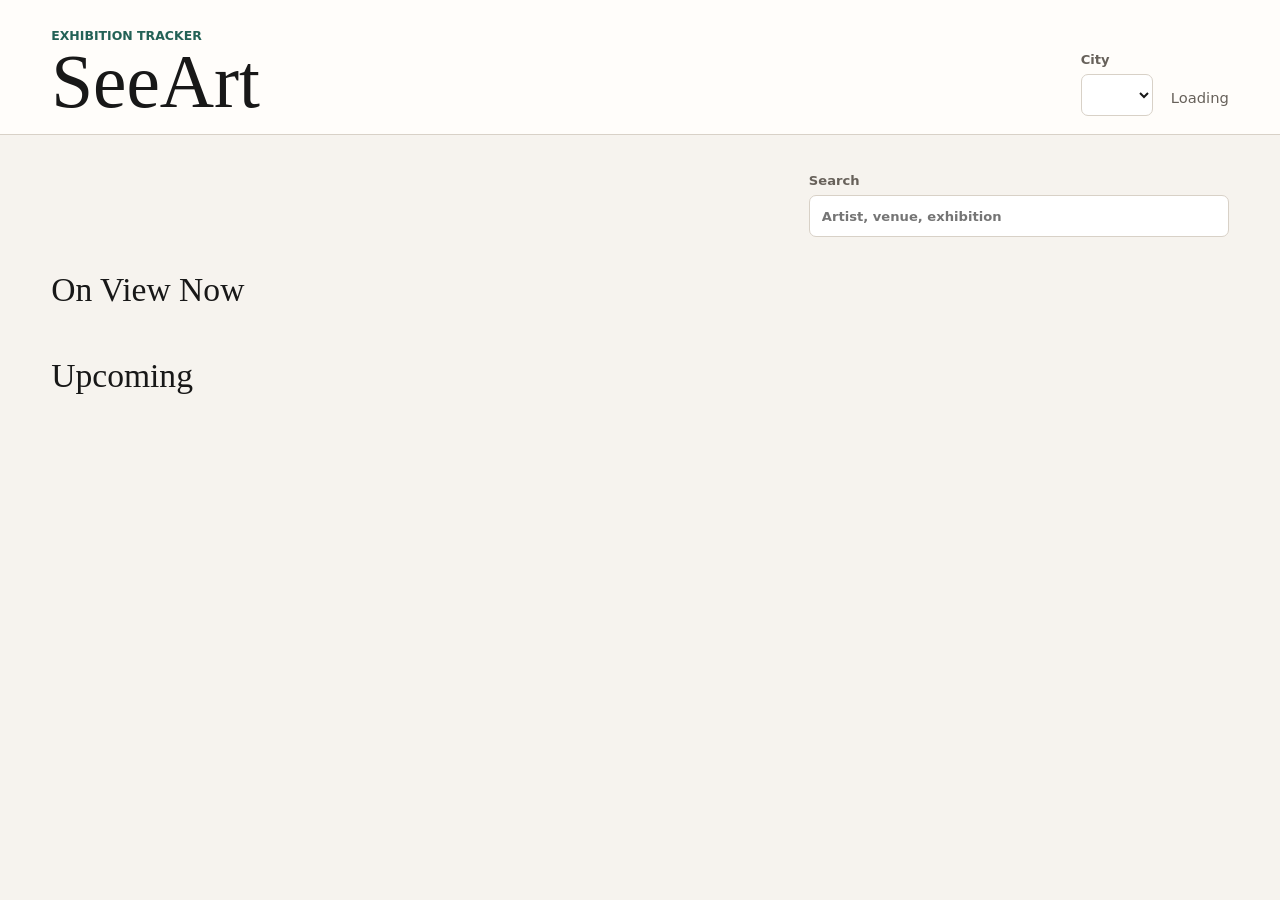
==== static/index.html @ 14c9ee87 "Initial SeeArt public release" ====
<!doctype html>
<html lang="en">
  <head>
    <meta charset="utf-8">
    <meta name="viewport" content="width=device-width, initial-scale=1">
    <title>SeeArt</title>
    <link rel="stylesheet" href="/static/styles.css">
  </head>
  <body>
    <header class="app-header">
      <div>
        <p class="eyebrow">Exhibition tracker</p>
        <h1>SeeArt</h1>
      </div>
      <div class="header-controls">
        <label class="select-label">
          <span id="cityLabel">City</span>
          <select id="citySelect"></select>
        </label>
        <p id="updatedAt" class="updated-at">Loading</p>
      </div>
    </header>

    <main>
      <nav id="tabs" class="tabs" aria-label="Venue groups"></nav>

      <section class="toolbar" aria-label="Filters">
        <label class="search-box">
          <span id="searchLabel">Search</span>
          <input id="searchInput" type="search" placeholder="Artist, venue, exhibition">
        </label>
      </section>

      <section class="section-band">
        <div class="section-heading">
          <h2 id="currentHeading">On View Now</h2>
          <p id="currentCount"></p>
        </div>
        <div id="currentGrid" class="card-grid"></div>
      </section>

      <section class="section-band">
        <div class="section-heading">
          <h2 id="upcomingHeading">Upcoming</h2>
          <p id="upcomingCount"></p>
        </div>
        <div id="upcomingGrid" class="card-grid"></div>
      </section>
    </main>

    <template id="cardTemplate">
      <article class="exhibition-card">
        <a class="image-link" target="_blank" rel="noreferrer">
          <div class="image-wrap">
            <img alt="">
            <div class="image-fallback"></div>
          </div>
        </a>
        <div class="card-body">
          <p class="venue"></p>
          <h3></h3>
          <p class="dates"></p>
          <p class="location"></p>
          <a class="source-link" target="_blank" rel="noreferrer">Source</a>
        </div>
      </article>
    </template>

    <script src="/static/app.js"></script>
  </body>
</html>
---- static/styles.css ----
:root {
  color-scheme: light;
  --bg: #f6f3ee;
  --ink: #181818;
  --muted: #67615a;
  --line: #d8d1c7;
  --paper: #fffdfa;
  --accent: #b5392d;
  --accent-dark: #7d241d;
  --green: #236256;
  --shadow: 0 18px 38px rgba(35, 29, 24, 0.1);
}

* {
  box-sizing: border-box;
}

[hidden] {
  display: none !important;
}

body {
  margin: 0;
  min-width: 320px;
  background: var(--bg);
  color: var(--ink);
  font-family: Inter, ui-sans-serif, system-ui, -apple-system, BlinkMacSystemFont, "Segoe UI", sans-serif;
}

a {
  color: inherit;
}

.app-header {
  display: flex;
  align-items: end;
  justify-content: space-between;
  gap: 24px;
  padding: 28px clamp(18px, 4vw, 56px) 18px;
  border-bottom: 1px solid var(--line);
  background: var(--paper);
}

.eyebrow {
  margin: 0 0 4px;
  color: var(--green);
  font-size: 0.78rem;
  font-weight: 700;
  text-transform: uppercase;
}

h1,
h2,
h3,
p {
  margin-top: 0;
}

h1 {
  margin-bottom: 0;
  font-size: clamp(2rem, 7vw, 4.7rem);
  line-height: 0.92;
  font-family: Georgia, "Times New Roman", serif;
  font-weight: 500;
}

.header-controls {
  display: flex;
  align-items: end;
  gap: 18px;
  flex-wrap: wrap;
  justify-content: flex-end;
}

.select-label,
.search-box {
  display: grid;
  gap: 7px;
  color: var(--muted);
  font-size: 0.82rem;
  font-weight: 700;
}

select,
input {
  min-height: 42px;
  border: 1px solid var(--line);
  border-radius: 7px;
  background: #fff;
  color: var(--ink);
  font: inherit;
}

select {
  padding: 0 38px 0 12px;
}

input {
  width: min(420px, calc(100vw - 36px));
  padding: 0 12px;
}

.updated-at {
  margin: 0 0 10px;
  color: var(--muted);
  font-size: 0.92rem;
}

main {
  padding: 20px clamp(18px, 4vw, 56px) 56px;
}

.tabs {
  display: flex;
  gap: 8px;
  flex-wrap: wrap;
  margin: 0 0 18px;
}

.tabs button,
.primary-button {
  min-height: 42px;
  border: 1px solid var(--line);
  border-radius: 7px;
  background: var(--paper);
  color: var(--ink);
  padding: 0 14px;
  font: inherit;
  font-weight: 750;
  cursor: pointer;
}

.tabs button.active,
.primary-button {
  border-color: var(--accent);
  background: var(--accent);
  color: #fff;
}

.primary-button:disabled {
  cursor: wait;
  opacity: 0.7;
}

.toolbar {
  display: flex;
  justify-content: flex-end;
  margin: 0 0 30px;
}

.section-band {
  margin-top: 34px;
}

.section-heading {
  display: flex;
  align-items: baseline;
  justify-content: space-between;
  gap: 20px;
  margin-bottom: 14px;
}

.section-heading h2 {
  margin-bottom: 0;
  font-size: clamp(1.35rem, 3vw, 2.1rem);
  font-family: Georgia, "Times New Roman", serif;
  font-weight: 500;
}

.section-heading p {
  margin-bottom: 0;
  color: var(--muted);
  font-weight: 700;
}

.card-grid {
  display: grid;
  grid-template-columns: repeat(auto-fill, minmax(246px, 1fr));
  gap: 18px;
}

.exhibition-card {
  min-width: 0;
  overflow: hidden;
  border: 1px solid var(--line);
  border-radius: 8px;
  background: var(--paper);
  box-shadow: var(--shadow);
}

.exhibition-card.venue-start {
  grid-column: 1 / span 1;
}

.venue-separator {
  grid-column: 1 / -1;
  justify-self: center;
  width: min(520px, 62%);
  height: 3px;
  margin: 22px 0 10px;
  background: var(--ink);
}

.image-link {
  display: block;
  text-decoration: none;
}

.image-wrap {
  position: relative;
  aspect-ratio: 4 / 3;
  width: 100%;
  overflow: hidden;
  background: #ddd5c8;
}

.image-wrap img {
  display: block;
  width: 100%;
  height: 100%;
  object-fit: cover;
}

.image-fallback {
  display: grid;
  place-items: center;
  width: 100%;
  height: 100%;
  padding: 20px;
  color: #fff;
  background: linear-gradient(135deg, var(--green), var(--accent-dark));
  text-align: center;
  font-family: Georgia, "Times New Roman", serif;
  font-size: 1.3rem;
}

.card-body {
  display: grid;
  min-height: 190px;
  grid-template-rows: auto auto auto auto 1fr;
  gap: 9px;
  padding: 15px;
}

.venue {
  margin-bottom: 0;
  color: var(--accent-dark);
  font-size: 0.78rem;
  font-weight: 800;
  text-transform: uppercase;
}

.card-body h3 {
  margin-bottom: 0;
  font-size: 1.13rem;
  line-height: 1.2;
}

.dates {
  margin-bottom: 0;
  color: var(--muted);
  line-height: 1.35;
}

.location {
  margin-bottom: 0;
  color: var(--muted);
  font-size: 0.92rem;
  font-weight: 650;
  line-height: 1.25;
}

.source-link {
  align-self: end;
  justify-self: start;
  color: var(--accent);
  font-weight: 800;
  text-decoration-thickness: 2px;
  text-underline-offset: 3px;
}

.empty-state {
  grid-column: 1 / -1;
  margin: 0;
  padding: 22px;
  border: 1px dashed var(--line);
  border-radius: 8px;
  color: var(--muted);
  background: rgba(255, 253, 250, 0.55);
}

.admin-main {
  max-width: 760px;
}

.admin-panel {
  display: grid;
  gap: 16px;
  max-width: 520px;
}

.admin-output {
  min-height: 220px;
  overflow: auto;
  padding: 16px;
  border: 1px solid var(--line);
  border-radius: 8px;
  background: #181818;
  color: #f6f3ee;
  white-space: pre-wrap;
}

@media (max-width: 720px) {
  .app-header {
    align-items: start;
    flex-direction: column;
  }

  .header-controls,
  .toolbar {
    justify-content: stretch;
    width: 100%;
  }

  .select-label,
  .search-box,
  select,
  input {
    width: 100%;
  }

  .section-heading {
    align-items: start;
    flex-direction: column;
    gap: 5px;
  }
}
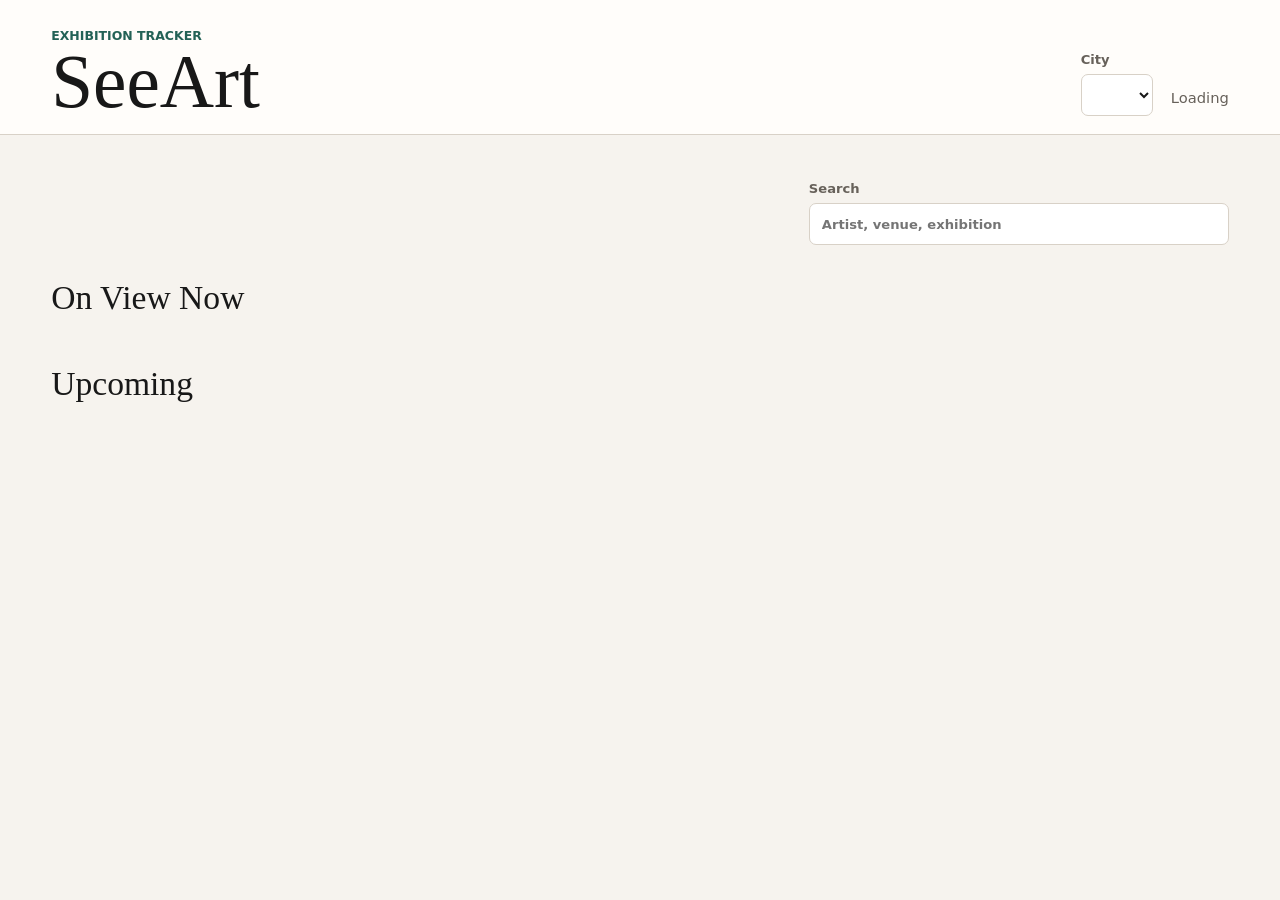
==== commit 5f16389b: "Add events tab support" ====
--- a/static/index.html
+++ b/static/index.html
@@ -4,7 +4,7 @@
     <meta charset="utf-8">
     <meta name="viewport" content="width=device-width, initial-scale=1">
     <title>SeeArt</title>
-    <link rel="stylesheet" href="/static/styles.css">
+    <link rel="stylesheet" href="styles.css">
   </head>
   <body>
     <header class="app-header">
@@ -22,6 +22,7 @@
     </header>
 
     <main>
+      <nav id="modeTabs" class="tabs" aria-label="View"></nav>
       <nav id="tabs" class="tabs" aria-label="Venue groups"></nav>
 
       <section class="toolbar" aria-label="Filters">
@@ -31,20 +32,35 @@
         </label>
       </section>
 
-      <section class="section-band">
-        <div class="section-heading">
-          <h2 id="currentHeading">On View Now</h2>
-          <p id="currentCount"></p>
+      <div id="exhibitionsView">
+        <section class="section-band">
+          <div class="section-heading">
+            <h2 id="currentHeading">On View Now</h2>
+            <p id="currentCount"></p>
+          </div>
+          <div id="currentGrid" class="card-grid"></div>
+        </section>
+
+        <section class="section-band">
+          <div class="section-heading">
+            <h2 id="upcomingHeading">Upcoming</h2>
+            <p id="upcomingCount"></p>
+          </div>
+          <div id="upcomingGrid" class="card-grid"></div>
+        </section>
+      </div>
+
+      <section id="eventsView" class="events-view" hidden>
+        <div class="events-toolbar">
+          <div class="week-controls" aria-label="Week navigation">
+            <button id="prevWeek" type="button">Previous week</button>
+            <button id="todayWeek" type="button">Today</button>
+            <button id="nextWeek" type="button">Next week</button>
+          </div>
+          <p id="weekLabel" class="week-label"></p>
         </div>
-        <div id="currentGrid" class="card-grid"></div>
-      </section>
-
-      <section class="section-band">
-        <div class="section-heading">
-          <h2 id="upcomingHeading">Upcoming</h2>
-          <p id="upcomingCount"></p>
-        </div>
-        <div id="upcomingGrid" class="card-grid"></div>
+        <nav id="eventFilters" class="filter-tabs" aria-label="Event filters"></nav>
+        <div id="eventsList" class="events-list"></div>
       </section>
     </main>
 
@@ -66,6 +82,6 @@
       </article>
     </template>
 
-    <script src="/static/app.js"></script>
+    <script src="app.js"></script>
   </body>
 </html>
--- a/static/styles.css
+++ b/static/styles.css
@@ -117,8 +117,14 @@
   margin: 0 0 18px;
 }
 
+.tabs + .tabs {
+  margin-top: -8px;
+}
+
 .tabs button,
-.primary-button {
+.primary-button,
+.filter-tabs button,
+.week-controls button {
   min-height: 42px;
   border: 1px solid var(--line);
   border-radius: 7px;
@@ -131,12 +137,39 @@
 }
 
 .tabs button.active,
-.primary-button {
+.primary-button,
+.filter-tabs button.active {
   border-color: var(--accent);
   background: var(--accent);
   color: #fff;
 }
 
+#modeTabs {
+  gap: 10px;
+  margin-bottom: 16px;
+}
+
+#modeTabs button {
+  min-height: 48px;
+  padding: 0 18px;
+  font-size: 1.08rem;
+  font-weight: 850;
+}
+
+#tabs button {
+  min-height: 36px;
+  padding: 0 12px;
+  color: var(--muted);
+  font-size: 0.92rem;
+  font-weight: 760;
+}
+
+#tabs button.active {
+  border-color: #8a665c;
+  background: #8a665c;
+  color: #fffdfa;
+}
+
 .primary-button:disabled {
   cursor: wait;
   opacity: 0.7;
@@ -146,6 +179,131 @@
   display: flex;
   justify-content: flex-end;
   margin: 0 0 30px;
+}
+
+.events-view {
+  display: grid;
+  gap: 18px;
+}
+
+.events-toolbar {
+  display: flex;
+  align-items: center;
+  justify-content: space-between;
+  gap: 18px;
+  padding: 16px 0 4px;
+}
+
+.week-controls,
+.filter-tabs {
+  display: flex;
+  gap: 8px;
+  flex-wrap: wrap;
+}
+
+.week-controls button {
+  min-height: 38px;
+  font-size: 0.92rem;
+}
+
+.week-label {
+  margin: 0;
+  color: var(--muted);
+  font-weight: 800;
+}
+
+.events-list {
+  display: grid;
+  gap: 18px;
+}
+
+.event-day {
+  border-top: 1px solid var(--line);
+  padding-top: 16px;
+}
+
+.event-day-heading {
+  display: flex;
+  align-items: baseline;
+  justify-content: space-between;
+  gap: 16px;
+  margin-bottom: 10px;
+}
+
+.event-day-heading h2 {
+  margin-bottom: 0;
+  font-family: Georgia, "Times New Roman", serif;
+  font-size: clamp(1.25rem, 2.4vw, 1.8rem);
+  font-weight: 500;
+}
+
+.event-day-heading p,
+.quiet-day {
+  margin-bottom: 0;
+  color: var(--muted);
+  font-weight: 700;
+}
+
+.event-item {
+  display: grid;
+  grid-template-columns: minmax(82px, 118px) 1fr;
+  gap: 16px;
+  padding: 16px 0;
+  border-top: 1px solid rgba(216, 209, 199, 0.72);
+}
+
+.event-time {
+  color: var(--accent-dark);
+  font-size: 0.92rem;
+  font-weight: 850;
+  line-height: 1.25;
+}
+
+.event-body {
+  min-width: 0;
+  display: grid;
+  gap: 7px;
+}
+
+.event-meta {
+  margin-bottom: 0;
+  color: var(--green);
+  font-size: 0.78rem;
+  font-weight: 850;
+  text-transform: uppercase;
+}
+
+.event-body h3 {
+  margin-bottom: 0;
+  font-size: 1.14rem;
+  line-height: 1.22;
+}
+
+.event-details {
+  margin-bottom: 0;
+  color: var(--muted);
+  line-height: 1.35;
+}
+
+.event-actions {
+  display: flex;
+  flex-wrap: wrap;
+  gap: 8px;
+  margin-top: 5px;
+}
+
+.event-actions a {
+  display: inline-flex;
+  align-items: center;
+  min-height: 34px;
+  border: 1px solid var(--line);
+  border-radius: 7px;
+  padding: 0 10px;
+  background: var(--paper);
+  color: var(--accent);
+  font-size: 0.9rem;
+  font-weight: 800;
+  text-decoration: none;
 }
 
 .section-band {
@@ -317,9 +475,15 @@
   }
 
   .header-controls,
-  .toolbar {
+  .toolbar,
+  .events-toolbar {
     justify-content: stretch;
     width: 100%;
+  }
+
+  .events-toolbar {
+    align-items: start;
+    flex-direction: column;
   }
 
   .select-label,
@@ -329,6 +493,19 @@
     width: 100%;
   }
 
+  .week-controls {
+    width: 100%;
+  }
+
+  .week-controls button {
+    flex: 1 1 112px;
+  }
+
+  .event-item {
+    grid-template-columns: 1fr;
+    gap: 8px;
+  }
+
   .section-heading {
     align-items: start;
     flex-direction: column;
